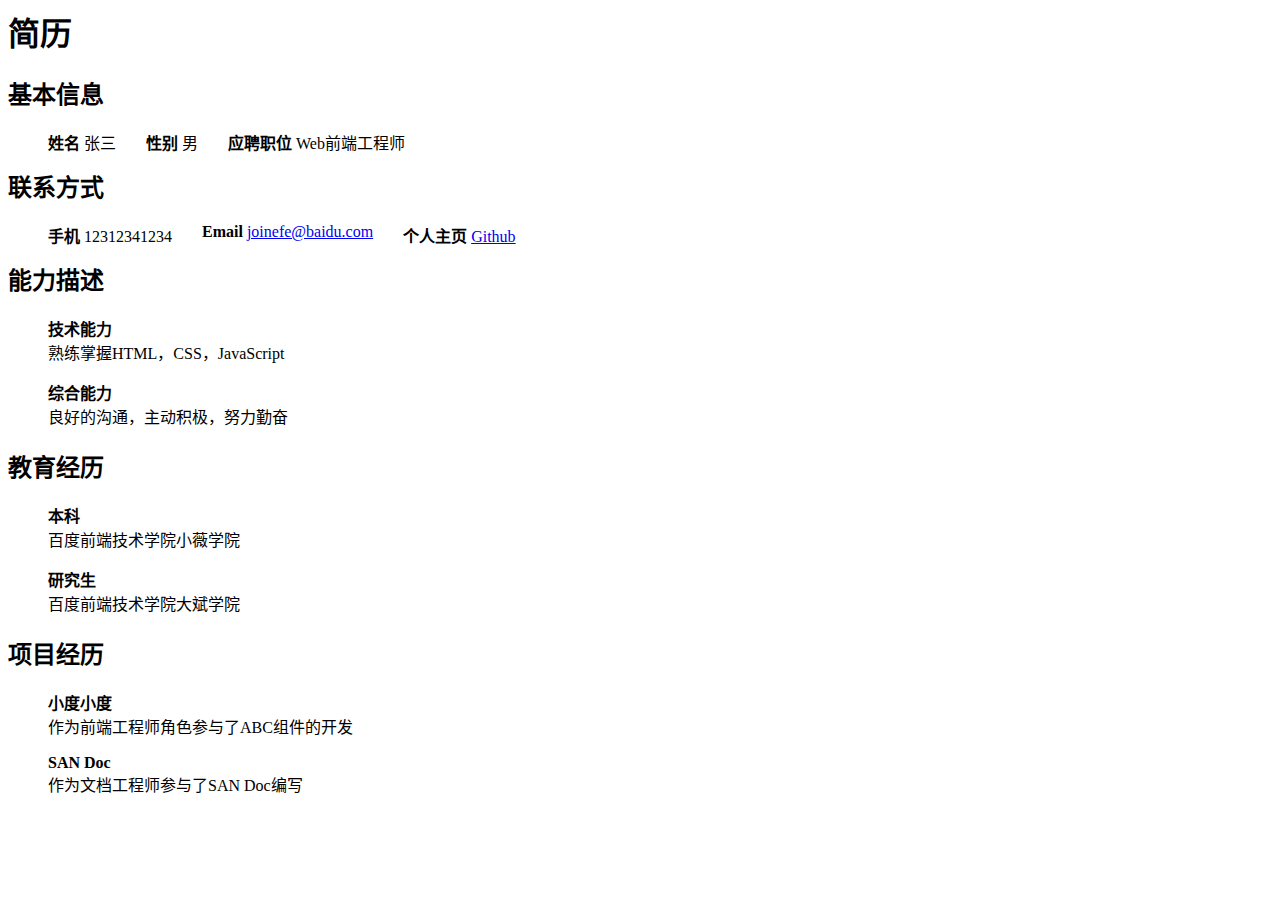
==== resume.html @ ada372e5 "第一次提交" ====
<html lang="zh-CN">
    <head>
        <meta charset="UTF-8">
        <title>My Resume</title>
        <link href="css/style_1.css" rel="stylesheet" type="text/css">
    </head>

    <body>

        <div class="header"><h1>简历</h1></div>
        
        <div class="container">
        <div>
            <div class="subtitle"><h2>基本信息</h2></div>
            <div class="details">
               <ul>
                <li><b>姓名</b>&nbsp;张三</li>
                <li><b>性别</b>&nbsp;男</li>
                <li><b>应聘职位</b>&nbsp;Web前端工程师</li>
              </ul> 
            </div>           
        </div>

            <br>

        <div>
            <div class="subtitle"><h2>联系方式</h2></div>
            <ul>
                <li><b>手机</b>&nbsp;12312341234</li>
                <li><b>Email</b>&nbsp;<a href="mailto:joinefe@baidu.com">joinefe@baidu.com</a></li>
                <li><b>个人主页</b>&nbsp;<a href="https://github.com/binProg">Github</a></li>
            </ul>
        </div>

            <br>

        <div>
                <div class="subtitle"><h2>能力描述</h2></div>
                    <ol>
                        <li><b>技术能力</b></li>
                        <li>熟练掌握HTML，CSS，JavaScript</li>
                    </ol>
                
                    <ol>
                        <li><b>综合能力</b></li>
                        <li>良好的沟通，主动积极，努力勤奋</li>
                    </ol>
        </div>

        <div>
                <div class="subtitle"><h2>教育经历</h2></div>
                    <ol>
                        <li><b>本科</b></li>
                        <li>百度前端技术学院小薇学院</li>
                    </ol>
                    
                    <ol>
                        <li><b>研究生</b></li>
                        <li>百度前端技术学院大斌学院</li>
                    </ol>
        </div>

        <div>
                <div class="subtitle"><h2>项目经历</h2></div>
                    <ol>
                        <li><b>小度小度</b></li>
                        <li>作为前端工程师角色参与了ABC组件的开发</li>
                    </ol>
                    
                    <ol>
                        <li><b>SAN Doc</b></li>
                        <li>作为文档工程师参与了SAN Doc编写</li>
                    </ol>
        </div>
        </div>
    </body>
</html>
---- css/style_1.css ----
ul li{
    float: left;
    margin-right: 30px;
    list-style-type: none;
}

ol{
    list-style-type: none;
}

.container{
    padding: 0;
}
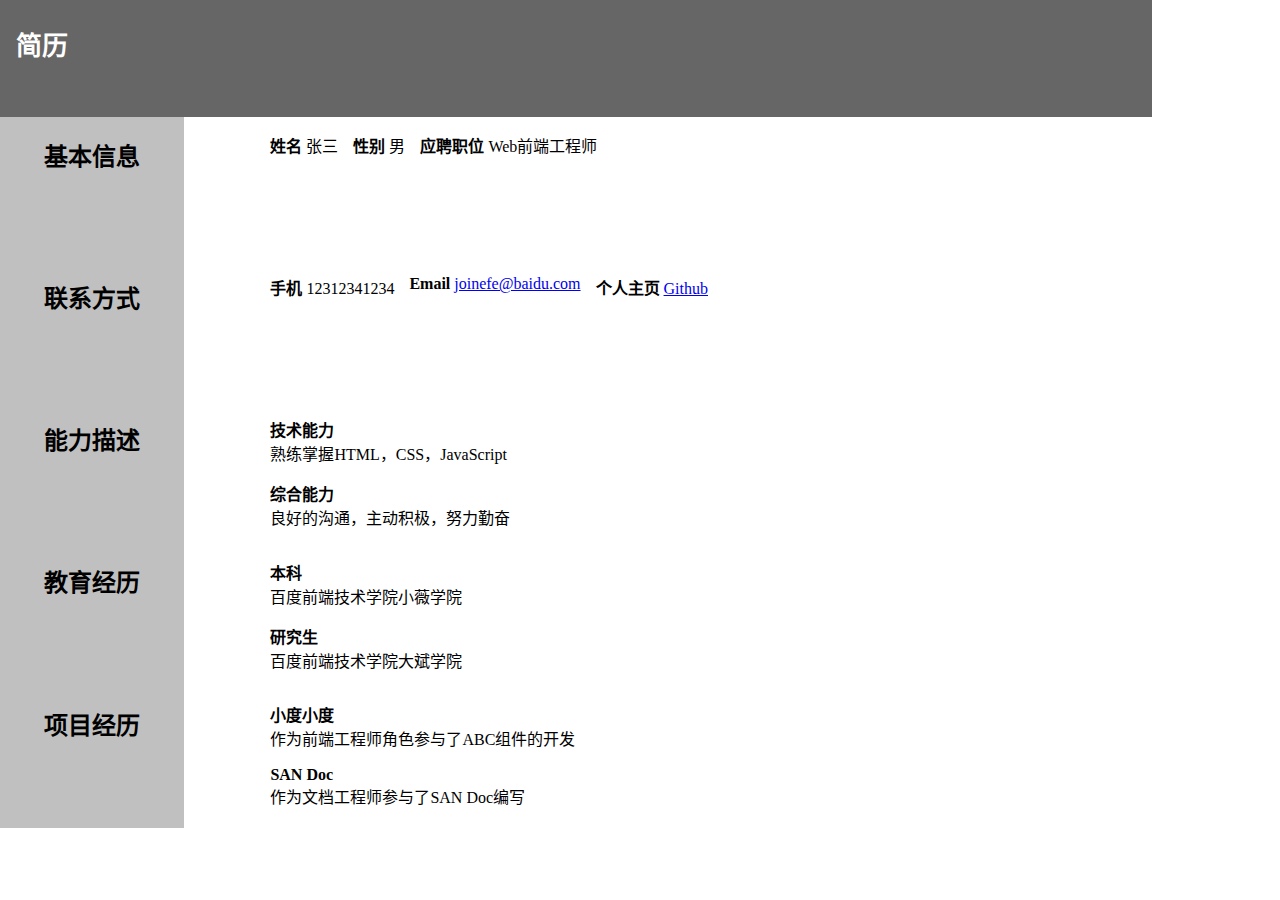
==== commit 0d933129: "第三次提交" ====
--- a/resume.html
+++ b/resume.html
@@ -2,7 +2,7 @@
     <head>
         <meta charset="UTF-8">
         <title>My Resume</title>
-        <link href="css/style_1.css" rel="stylesheet" type="text/css">
+        <link href="css/style_3.css" rel="stylesheet" type="text/css">
     </head>
 
     <body>
@@ -10,7 +10,8 @@
         <div class="header"><h1>简历</h1></div>
         
         <div class="container">
-        <div>
+
+        <div class="info">
             <div class="subtitle"><h2>基本信息</h2></div>
             <div class="details">
                <ul>
@@ -23,19 +24,22 @@
 
             <br>
 
-        <div>
+        <div class="info">
             <div class="subtitle"><h2>联系方式</h2></div>
-            <ul>
-                <li><b>手机</b>&nbsp;12312341234</li>
-                <li><b>Email</b>&nbsp;<a href="mailto:joinefe@baidu.com">joinefe@baidu.com</a></li>
-                <li><b>个人主页</b>&nbsp;<a href="https://github.com/binProg">Github</a></li>
-            </ul>
+            <div class="details">
+                <ul>
+                  <li><b>手机</b>&nbsp;12312341234</li>
+                  <li><b>Email</b>&nbsp;<a href="mailto:joinefe@baidu.com">joinefe@baidu.com</a></li>
+                  <li><b>个人主页</b>&nbsp;<a href="https://github.com/binProg">Github</a></li>
+                </ul>
+            </div> 
         </div>
 
             <br>
 
-        <div>
+        <div class="info">
                 <div class="subtitle"><h2>能力描述</h2></div>
+                <div class="details">
                     <ol>
                         <li><b>技术能力</b></li>
                         <li>熟练掌握HTML，CSS，JavaScript</li>
@@ -45,10 +49,12 @@
                         <li><b>综合能力</b></li>
                         <li>良好的沟通，主动积极，努力勤奋</li>
                     </ol>
+                </div>                   
         </div>
 
-        <div>
+        <div class="info">
                 <div class="subtitle"><h2>教育经历</h2></div>
+                <div class="details">
                     <ol>
                         <li><b>本科</b></li>
                         <li>百度前端技术学院小薇学院</li>
@@ -58,10 +64,12 @@
                         <li><b>研究生</b></li>
                         <li>百度前端技术学院大斌学院</li>
                     </ol>
+                </div>
         </div>
 
-        <div>
+        <div class="info">
                 <div class="subtitle"><h2>项目经历</h2></div>
+                <div class="details">
                     <ol>
                         <li><b>小度小度</b></li>
                         <li>作为前端工程师角色参与了ABC组件的开发</li>
@@ -71,6 +79,7 @@
                         <li><b>SAN Doc</b></li>
                         <li>作为文档工程师参与了SAN Doc编写</li>
                     </ol>
+                </div>                   
         </div>
         </div>
     </body>
--- a/css/style_3.css
+++ b/css/style_3.css
@@ -0,0 +1,46 @@
+body{
+    width: 90%;
+    margin: 0;
+    padding: 0;
+}
+
+.header{
+    width: 100%;
+    height: 13%;
+    color: white;
+    background-color: #666666
+}
+
+h1{
+    font-size: 26px;
+    padding-top: 25px;
+    padding-bottom: 25px;
+    padding-left: 16px;
+}
+
+.subtitle{
+    background-color: #C0C0C0;
+    float: left;
+    margin-right: 4%;
+    width: 16%;
+    height: 15.8%;
+    text-align: center;
+}
+
+.details{
+    float: right;
+    width: 80%;
+    height: 15.8%;
+}
+
+
+
+ul,ol{
+    list-style: none;
+}
+
+ul li{
+    float: left;
+    margin-right: 15px;
+}
+
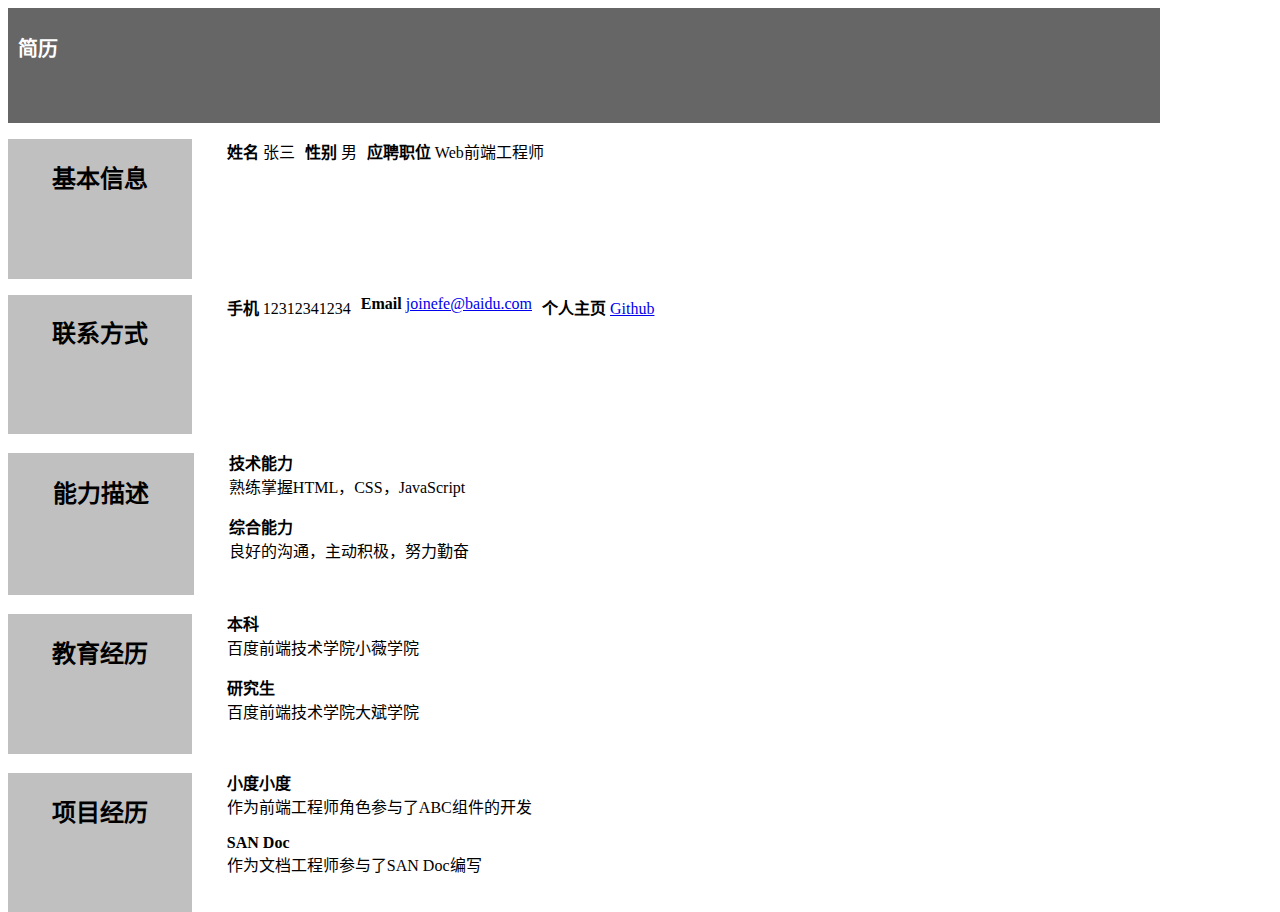
==== commit 59232e7c: "最终版" ====
--- a/resume.html
+++ b/resume.html
@@ -11,35 +11,32 @@
         
         <div class="container">
 
-        <div class="info">
-            <div class="subtitle"><h2>基本信息</h2></div>
-            <div class="details">
+        <div>
+            <div class="basic_info"><h2>基本信息</h2></div>            
                <ul>
                 <li><b>姓名</b>&nbsp;张三</li>
                 <li><b>性别</b>&nbsp;男</li>
                 <li><b>应聘职位</b>&nbsp;Web前端工程师</li>
-              </ul> 
-            </div>           
+              </ul>                       
         </div>
 
-            <br>
+        <br>
+        <div class="clearfix"></div>
 
-        <div class="info">
-            <div class="subtitle"><h2>联系方式</h2></div>
-            <div class="details">
-                <ul>
-                  <li><b>手机</b>&nbsp;12312341234</li>
-                  <li><b>Email</b>&nbsp;<a href="mailto:joinefe@baidu.com">joinefe@baidu.com</a></li>
-                  <li><b>个人主页</b>&nbsp;<a href="https://github.com/binProg">Github</a></li>
-                </ul>
-            </div> 
+        <div>
+            <div class="contact"><h2>联系方式</h2></div>
+            <ul>
+                <li><b>手机</b>&nbsp;12312341234</li>
+                <li><b>Email</b>&nbsp;<a href="mailto:joinefe@baidu.com">joinefe@baidu.com</a></li>
+                <li><b>个人主页</b>&nbsp;<a href="https://github.com/binProg">Github</a></li>
+            </ul>
         </div>
+        
+        <br>
+        <div class="clearfix"></div>
 
-            <br>
-
-        <div class="info">
-                <div class="subtitle"><h2>能力描述</h2></div>
-                <div class="details">
+        <div>
+                <div class="ability"><h2>能力描述</h2></div>
                     <ol>
                         <li><b>技术能力</b></li>
                         <li>熟练掌握HTML，CSS，JavaScript</li>
@@ -49,12 +46,12 @@
                         <li><b>综合能力</b></li>
                         <li>良好的沟通，主动积极，努力勤奋</li>
                     </ol>
-                </div>                   
         </div>
 
-        <div class="info">
-                <div class="subtitle"><h2>教育经历</h2></div>
-                <div class="details">
+        <div class="clearfix"></div>
+
+        <div>
+                <div class="education"><h2>教育经历</h2></div>
                     <ol>
                         <li><b>本科</b></li>
                         <li>百度前端技术学院小薇学院</li>
@@ -64,12 +61,12 @@
                         <li><b>研究生</b></li>
                         <li>百度前端技术学院大斌学院</li>
                     </ol>
-                </div>
         </div>
 
-        <div class="info">
-                <div class="subtitle"><h2>项目经历</h2></div>
-                <div class="details">
+        <div class="clearfix"></div>
+
+        <div>
+                <div class="project"><h2>项目经历</h2></div>
                     <ol>
                         <li><b>小度小度</b></li>
                         <li>作为前端工程师角色参与了ABC组件的开发</li>
@@ -79,7 +76,6 @@
                         <li><b>SAN Doc</b></li>
                         <li>作为文档工程师参与了SAN Doc编写</li>
                     </ol>
-                </div>                   
         </div>
         </div>
     </body>
--- a/css/style_3.css
+++ b/css/style_3.css
@@ -1,7 +1,5 @@
 body{
     width: 90%;
-    margin: 0;
-    padding: 0;
 }
 
 .header{
@@ -12,28 +10,66 @@
 }
 
 h1{
-    font-size: 26px;
+    font-size: 20px;
     padding-top: 25px;
     padding-bottom: 25px;
-    padding-left: 16px;
+    padding-left: 10px;
 }
 
-.subtitle{
+.basic_info{
+    margin-top: 0px;
     background-color: #C0C0C0;
     float: left;
-    margin-right: 4%;
+    margin-right: 3%;
     width: 16%;
     height: 15.8%;
     text-align: center;
 }
 
-.details{
-    float: right;
-    width: 80%;
+.contact{
+    margin-top: 0px;
+    background-color: #C0C0C0;
+    float: left;
+    margin-right: 3%;
+    width: 16%;
     height: 15.8%;
+    text-align: center;
 }
 
+.ability{
+    margin-top: 3px;
+    background-color: #C0C0C0;
+    float: left;
+    margin-right: 3%;
+    width: 16%;
+    height: 15.8%;
+    border: 1px solid transparent;
+    text-align: center;
+}
 
+.education{
+    margin-top: 3px;
+    background-color: #C0C0C0;
+    float: left;
+    margin-right: 3%;
+    width: 16%;
+    height: 15.8%;
+    text-align: center;
+}
+
+.project{
+    margin-top: 3px;
+    background-color: #C0C0C0;
+    float: left;
+    margin-right: 3%;
+    width: 16%;
+    height: 15.8%;
+    text-align: center;
+}
+
+.clearfix{
+    clear: both;
+}
 
 ul,ol{
     list-style: none;
@@ -41,6 +77,5 @@
 
 ul li{
     float: left;
-    margin-right: 15px;
-}
-
+    margin-right: 10px;
+}